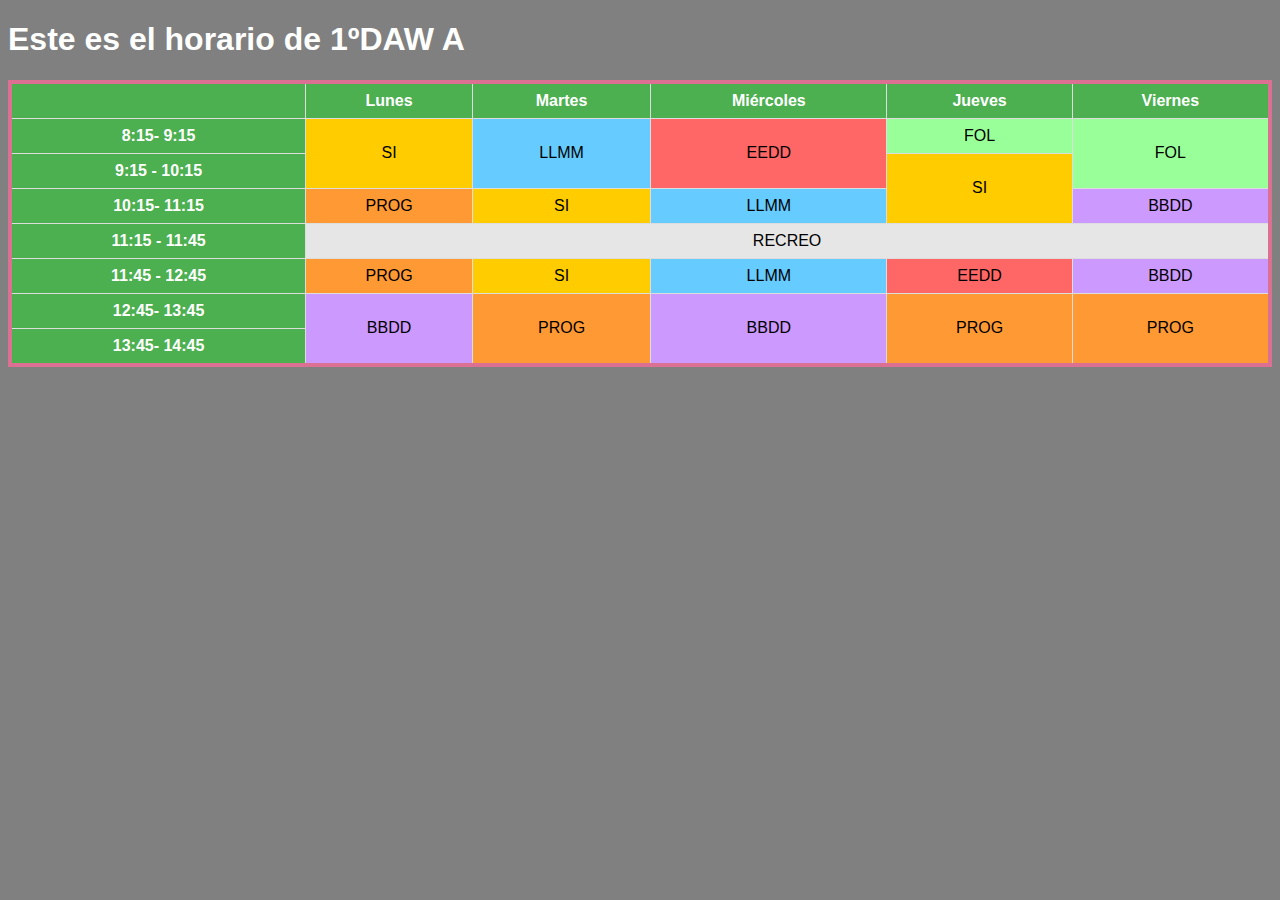
==== horarioclase/index.html @ 8a526bb8 "Add files via upload" ====
<!DOCTYPE html>
<html lang="es">
<head>
    <meta charset="UTF-8">
    <meta name="viewport" content="width=device-width, initial-scale=1.0">
    <title>Horario Clase</title>
    <link rel="stylesheet" href="style.css">
</head>
<body>
    <h1>Este es el horario de 1ºDAW A</h1>
    <table>
        <tr>
            <th></th>
            <th>Lunes</th>
            <th>Martes</th>
            <th>Miércoles</th>
            <th>Jueves</th>
            <th>Viernes</th>
        </tr>
        <tr>
            <th>8:15- 9:15</th>
            <td rowspan="2" class="SI">SI</td>
            <td rowspan="2" class="LLMM">LLMM</td>
            <td rowspan="2" class="EEDD">EEDD</td>
            <td class="FOL">FOL</td>
            <td rowspan="2" class="FOL">FOL</td>
        </tr>
        <tr>
            <th>9:15 - 10:15</th>
            <td rowspan="2" class="SI">SI</td>
        </tr>
        <tr>
            <th>10:15- 11:15</th>
            <td class="PROG">PROG</td>
            <td class="SI">SI</td>
            <td class="LLMM">LLMM</td>
            <td class="BBDD">BBDD</td>
        </tr>
        <tr>
            <th>11:15 - 11:45</th>
            <td colspan="5" class="RECREO">RECREO</td>
        </tr>
        <tr>
            <th>11:45 - 12:45</th>
            <td class="PROG">PROG</td>
            <td class="SI">SI</td>
            <td class="LLMM">LLMM</td>
            <td class="EEDD">EEDD</td>
            <td class="BBDD">BBDD</td>
        </tr>
        <tr>
            <th>12:45- 13:45</th>
            <td rowspan="2" class="BBDD">BBDD</td>
            <td rowspan="2" class="PROG">PROG</td>
            <td rowspan="2" class="BBDD">BBDD</td>
            <td rowspan="2" class="PROG">PROG</td>
            <td rowspan="2" class="PROG">PROG</td>
        </tr>
        <tr>
            <th>13:45- 14:45</th>
        </tr>
    </table>
</body>
</html>
---- horarioclase/style.css ----
/* style.css */

body {
    font-family: Arial, sans-serif;
    background-color: gray; 
}

h1 {
    color: white;
}
table {
    width: 100%;
    border: 4px solid palevioletred;
    border-collapse: collapse;
    margin-top: 20px;
}

th, td {
    border: 1px solid #ddd;
    padding: 8px;
    text-align: center;
}

th {
    background-color: #4CAF50;
    color: white;
}

td.SI {
    background-color: #ffcc00; 
}

td.LLMM {
    background-color: #66ccff; 
}

td.EEDD {
    background-color: #ff6666; 
}

td.FOL {
    background-color: #99ff99; 
}

td.PROG {
    background-color: #ff9933;
}

td.BBDD {
    background-color: #cc99ff; 
}

td.RECREO {
    background-color: #e6e6e6; 
}
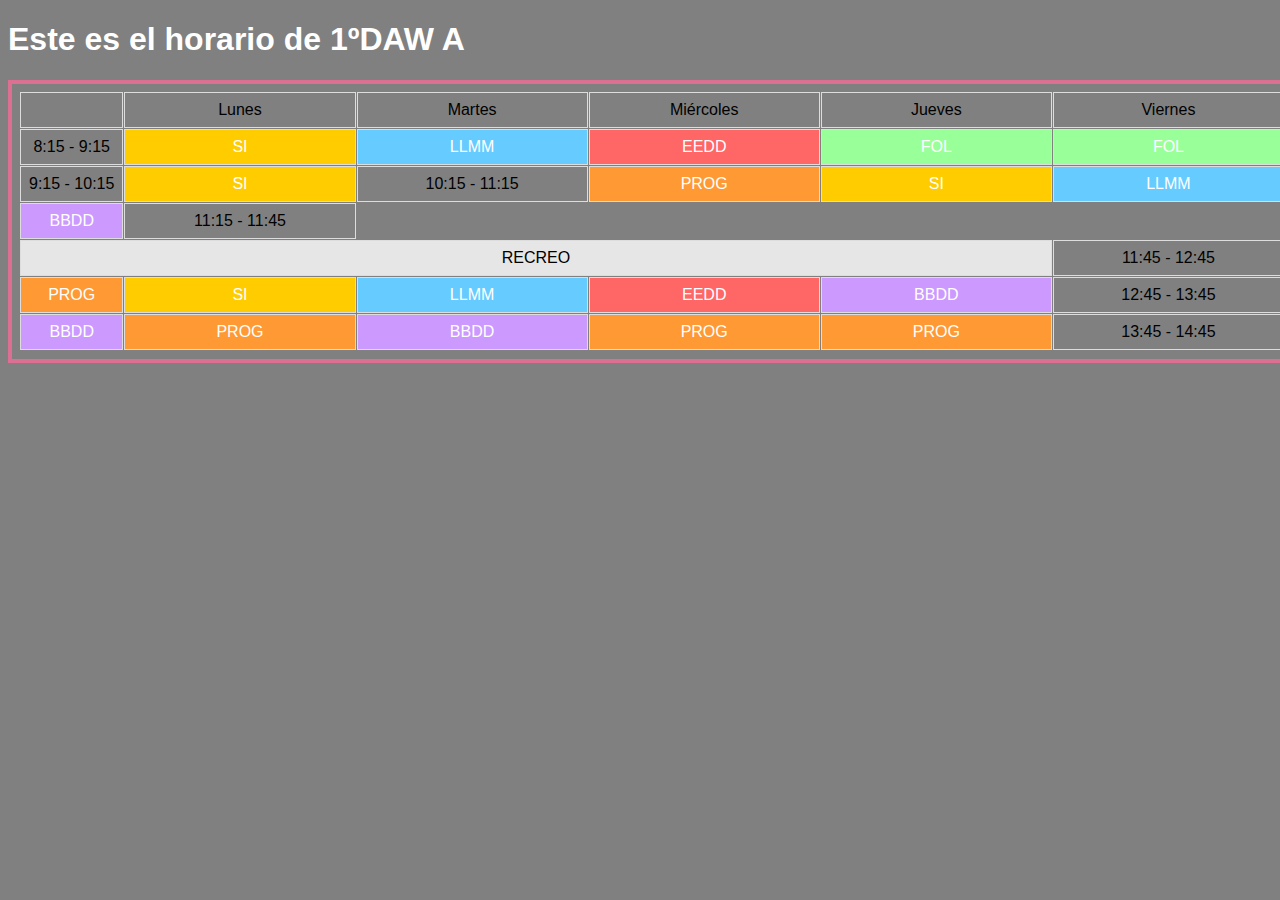
==== commit 772d5466: "Add files via upload" ====
--- a/horarioclase/index.html
+++ b/horarioclase/index.html
@@ -8,57 +8,48 @@
 </head>
 <body>
     <h1>Este es el horario de 1ºDAW A</h1>
-    <table>
-        <tr>
-            <th></th>
-            <th>Lunes</th>
-            <th>Martes</th>
-            <th>Miércoles</th>
-            <th>Jueves</th>
-            <th>Viernes</th>
-        </tr>
-        <tr>
-            <th>8:15- 9:15</th>
-            <td rowspan="2" class="SI">SI</td>
-            <td rowspan="2" class="LLMM">LLMM</td>
-            <td rowspan="2" class="EEDD">EEDD</td>
-            <td class="FOL">FOL</td>
-            <td rowspan="2" class="FOL">FOL</td>
-        </tr>
-        <tr>
-            <th>9:15 - 10:15</th>
-            <td rowspan="2" class="SI">SI</td>
-        </tr>
-        <tr>
-            <th>10:15- 11:15</th>
-            <td class="PROG">PROG</td>
-            <td class="SI">SI</td>
-            <td class="LLMM">LLMM</td>
-            <td class="BBDD">BBDD</td>
-        </tr>
-        <tr>
-            <th>11:15 - 11:45</th>
-            <td colspan="5" class="RECREO">RECREO</td>
-        </tr>
-        <tr>
-            <th>11:45 - 12:45</th>
-            <td class="PROG">PROG</td>
-            <td class="SI">SI</td>
-            <td class="LLMM">LLMM</td>
-            <td class="EEDD">EEDD</td>
-            <td class="BBDD">BBDD</td>
-        </tr>
-        <tr>
-            <th>12:45- 13:45</th>
-            <td rowspan="2" class="BBDD">BBDD</td>
-            <td rowspan="2" class="PROG">PROG</td>
-            <td rowspan="2" class="BBDD">BBDD</td>
-            <td rowspan="2" class="PROG">PROG</td>
-            <td rowspan="2" class="PROG">PROG</td>
-        </tr>
-        <tr>
-            <th>13:45- 14:45</th>
-        </tr>
-    </table>
+    <div class="horario">
+        <div></div>
+        <div>Lunes</div>
+        <div>Martes</div>
+        <div>Miércoles</div>
+        <div>Jueves</div>
+        <div>Viernes</div>
+
+        <div>8:15 - 9:15</div>
+        <div class="asignatura SI">SI</div>
+        <div class="asignatura LLMM">LLMM</div>
+        <div class="asignatura EEDD">EEDD</div>
+        <div class="asignatura FOL">FOL</div>
+        <div class="asignatura FOL">FOL</div>
+
+        <div>9:15 - 10:15</div>
+        <div class="asignatura SI">SI</div>
+
+        <div>10:15 - 11:15</div>
+        <div class="asignatura PROG">PROG</div>
+        <div class="asignatura SI">SI</div>
+        <div class="asignatura LLMM">LLMM</div>
+        <div class="asignatura BBDD">BBDD</div>
+
+        <div>11:15 - 11:45</div>
+        <div class="recreo" style="grid-column: span 5;">RECREO</div>
+
+        <div>11:45 - 12:45</div>
+        <div class="asignatura PROG">PROG</div>
+        <div class="asignatura SI">SI</div>
+        <div class="asignatura LLMM">LLMM</div>
+        <div class="asignatura EEDD">EEDD</div>
+        <div class="asignatura BBDD">BBDD</div>
+
+        <div>12:45 - 13:45</div>
+        <div class="asignatura BBDD">BBDD</div>
+        <div class="asignatura PROG">PROG</div>
+        <div class="asignatura BBDD">BBDD</div>
+        <div class="asignatura PROG">PROG</div>
+        <div class="asignatura PROG">PROG</div>
+
+        <div>13:45 - 14:45</div>
+    </div>
 </body>
-</html>+</html>
--- a/horarioclase/style.css
+++ b/horarioclase/style.css
@@ -1,55 +1,58 @@
-/* style.css */
-
 body {
     font-family: Arial, sans-serif;
-    background-color: gray; 
+    background-color: gray;
 }
 
 h1 {
     color: white;
 }
-table {
+
+.horario {
+    display: grid;
+    grid-template-columns: auto repeat(5, 1fr);
+    grid-template-rows: repeat(8, auto);
+    gap: 1px;
     width: 100%;
     border: 4px solid palevioletred;
-    border-collapse: collapse;
     margin-top: 20px;
 }
 
-th, td {
+div {
     border: 1px solid #ddd;
     padding: 8px;
     text-align: center;
 }
 
-th {
+.recreo {
+    background-color: #e6e6e6;
+    grid-column: span 5;
+}
+
+.asignatura {
     background-color: #4CAF50;
     color: white;
 }
 
-td.SI {
-    background-color: #ffcc00; 
+.asignatura.SI {
+    background-color: #ffcc00;
 }
 
-td.LLMM {
-    background-color: #66ccff; 
+.asignatura.LLMM {
+    background-color: #66ccff;
 }
 
-td.EEDD {
-    background-color: #ff6666; 
+.asignatura.EEDD {
+    background-color: #ff6666;
 }
 
-td.FOL {
-    background-color: #99ff99; 
+.asignatura.FOL {
+    background-color: #99ff99;
 }
 
-td.PROG {
+.asignatura.PROG {
     background-color: #ff9933;
 }
 
-td.BBDD {
-    background-color: #cc99ff; 
+.asignatura.BBDD {
+    background-color: #cc99ff;
 }
-
-td.RECREO {
-    background-color: #e6e6e6; 
-}
